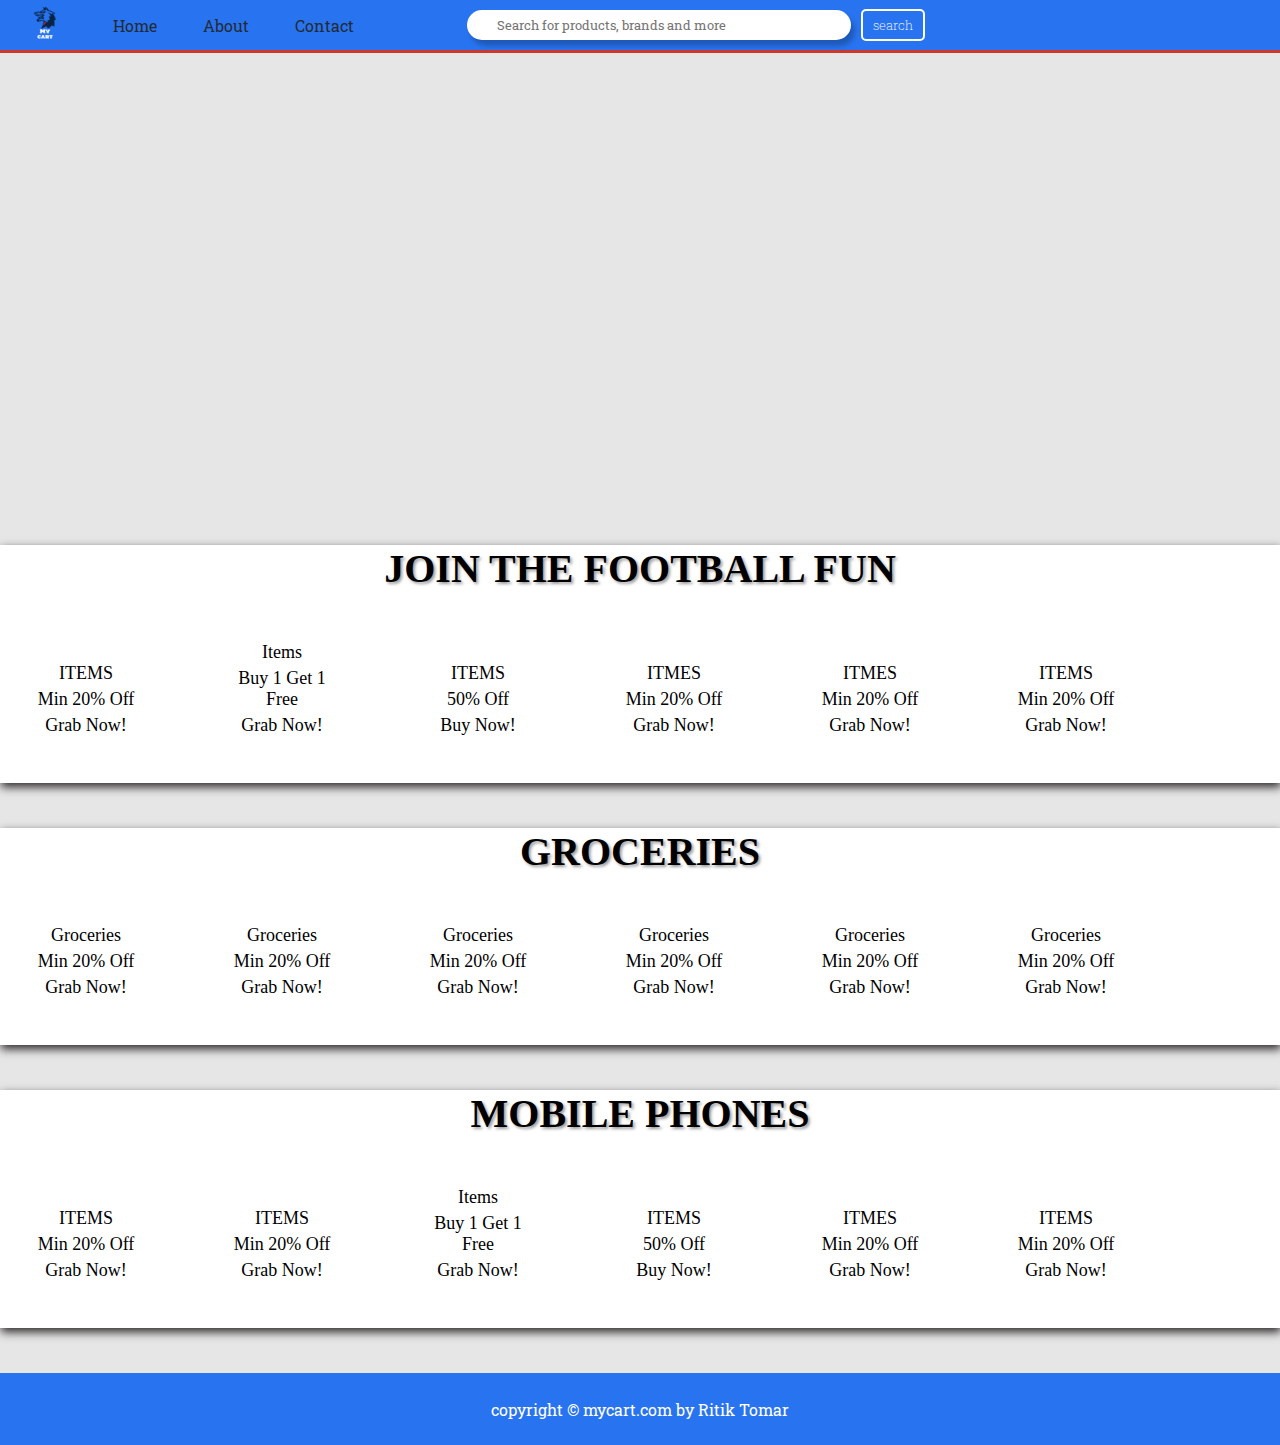
==== index.html @ 51cf204a "adding icon" ====
<!DOCTYPE html>
<html lang="en">

<head>
    <meta charset="UTF-8">
    <meta http-equiv="X-UA-Compatible" content="IE=edge">
    <meta name="viewport" content="width=device-width, initial-scale=1.0">
    <title> MyCart</title>
     <link rel="icon" href="mycart logo (best).png" type="image/png" >
    <link rel="stylesheet" href="css/style.css">
    <link rel="stylesheet" href="css/pages.css">
    <link rel="stylesheet" href="css/responsive.css">
</head>

<body>
    <header>
        <nav>
            <div class="logo">
                <a href="/my cart project/index.html">
                    <img src="image/mycart logo.png"
                        alt="error">
                </a>
            </div>
            <ul>
                <li><a href="pages/home.html">Home</a></li>
                <li><a href="pages/about.html">About</a></li>
                <li> <a href="pages/contact.html">Contact</a></li>
            </ul>
            <div class="search">
                <input type="text" name="" id="search" placeholder="Search for products, brands and more"   list="suggestion">
                <datalist id="suggestion">
                    <option value="shirts">
                    <option value="t-shirts">
                    <option value="jeans">
                    <option value="pants">
                    <option value="sun glasses">
                    <option value="grossries">
                    <option value="mobiles">
                    <option value="bags">
                    <option value="football">
                    <option value="cricket bat">
                </datalist>
                <button class="btn">search</button>
            </div>
        </nav>
        <!-- progress bar -->
        <div class="progress"></div>
    </header>
    <!-- container -->
    <main>
        <div class="container">
            <div class="slider">
                <img src="../my cart project/image/slider img.jpg" alt="" id="slider-img">
            </div>

            <!-- 1 store -->
            <div class="card">
                <h2>join the football fun</h2>
                <div class="card-item">
                    <div class="store_image">
                        <img src="https://source.unsplash.com/160x160/?football" alt="">
                    </div>
                    <div class="lines">
                        <p class="text-center"> ITEMS</p>
                        <p class="text-center"> Min 20% off </p>
                        <p class="text-center"> Grab Now!</p>
                    </div>
                </div>
                <div class="card-item">
                    <div class="store_image">
                        <img src="https://source.unsplash.com/160x160/?goalkeeper," alt="">
                    </div>
                    <div class="lines">
                        <p class="text-center"> Items</p>
                        <p class="text-center"> buy 1 get 1 free </p>
                        <p class="text-center"> Grab Now!</p>
                    </div>
                </div>
                <div class="card-item">
                    <div class="store_image">
                        <img src="https://source.unsplash.com/160x160/?soccer" alt="">
                    </div>
                    <div class="lines">
                        <p class="text-center"> ITEMS </p>
                        <p class="text-center"> 50% off </p>
                        <p class="text-center"> buy Now!</p>
                    </div>
                </div>
                <div class="card-item">
                    <div class="store_image">
                        <img src="https://source.unsplash.com/160x160/?footballs" alt="">
                    </div>
                    <div class="lines">
                        <p class="text-center"> ITMES</p>
                        <p class="text-center"> Min 20% off </p>
                        <p class="text-center"> Grab Now!</p>
                    </div>
                </div>
                <div class="card-item">
                    <div class="store_image">
                        <img src="https://source.unsplash.com/160x160/?footbal" alt="">
                    </div>
                    <div class="lines">
                        <p class="text-center"> ITMES</p>
                        <p class="text-center"> Min 20% off </p>
                        <p class="text-center"> Grab Now!</p>
                    </div>
                </div>
                <div class="card-item">
                    <div class="store_image">
                        <img src="https://source.unsplash.com/160x160/?f-ball" alt="">
                    </div>
                    <div class="lines">
                        <p class="text-center"> ITEMS</p>
                        <p class="text-center"> Min 20% off </p>
                        <p class="text-center"> Grab Now!</p>
                    </div>
                </div>
            </div>
            <!-- 2 store -->
            <div class="card">
                <h2>Groceries</h2>
                <div class="card-item">
                    <div class="store_image">
                        <img src="https://source.unsplash.com/160x160/?groceries,food" alt="">
                    </div>
                    <div class="lines">
                        <p class="text-center"> groceries</p>
                        <p class="text-center"> Min 20% off </p>
                        <p class="text-center"> Grab Now!</p>
                    </div>
                </div>
                <div class="card-item">
                    <div class="store_image">
                        <img src="https://source.unsplash.com/160x160/?groceries,food4" alt="">
                    </div>
                    <div class="lines">
                        <p class="text-center"> groceries</p>
                        <p class="text-center"> Min 20% off </p>
                        <p class="text-center"> Grab Now!</p>
                    </div>
                </div>
                <div class="card-item">
                    <div class="store_image">
                        <img src="https://source.unsplash.com/160x160/?food," alt="">
                    </div>
                    <div class="lines">
                        <p class="text-center"> groceries</p>
                        <p class="text-center"> Min 20% off </p>
                        <p class="text-center"> Grab Now!</p>
                    </div>
                </div>
                <div class="card-item">
                    <div class="store_image">
                        <img src="https://source.unsplash.com/160x160/?groceries,foode" alt="">
                    </div>
                    <div class="lines">
                        <p class="text-center">groceries</p>
                        <p class="text-center"> Min 20% off </p>
                        <p class="text-center"> Grab Now!</p>
                    </div>
                </div>
                <div class="card-item">
                    <div class="store_image">
                        <img src="https://source.unsplash.com/160x160/?groceries,foods" alt="">
                    </div>
                    <div class="lines">
                        <p class="text-center"> groceries</p>
                        <p class="text-center"> Min 20% off </p>
                        <p class="text-center"> Grab Now!</p>
                    </div>
                </div>
                <div class="card-item">
                    <div class="store_image">
                        <img src="https://source.unsplash.com/160x160/?groceries1" alt="">
                    </div>
                    <div class="lines">
                        <p class="text-center"> groceries</p>
                        <p class="text-center"> Min 20% off </p>
                        <p class="text-center"> Grab Now!</p>
                    </div>
                </div>
            </div>
            <!-- <hr> -->

            <!-- store3 -->
            <div class="card">
                <h2>mobile phones</h2>
                <div class="card-item">
                    <div class="store_image">
                        <img src="https://source.unsplash.com/160x160/?mobile" alt="">
                    </div>
                    <div class="lines">
                        <p class="text-center"> ITEMS</p>
                        <p class="text-center"> Min 20% off </p>
                        <p class="text-center"> Grab Now!</p>
                    </div>
                </div>
                <div class="card-item">
                    <div class="store_image">
                        <img src="https://source.unsplash.com/160x160/?mobiles" alt="">
                    </div>
                    <div class="lines">
                        <p class="text-center"> ITEMS</p>
                        <p class="text-center"> Min 20% off </p>
                        <p class="text-center"> Grab Now!</p>
                    </div>
                </div>
                <div class="card-item">
                    <div class="store_image">
                        <img src="https://source.unsplash.com/160x160/?phones" alt="">
                    </div>
                    <div class="lines">
                        <p class="text-center"> Items</p>
                        <p class="text-center"> buy 1 get 1 free </p>
                        <p class="text-center"> Grab Now!</p>
                    </div>
                </div>
                <div class="card-item">
                    <div class="store_image">
                        <img src="https://source.unsplash.com/160x160/?telephone" alt="">
                    </div>
                    <div class="lines">
                        <p class="text-center"> ITEMS </p>
                        <p class="text-center"> 50% off </p>
                        <p class="text-center"> buy Now!</p>
                    </div>
                </div>
                <div class="card-item">
                    <div class="store_image">
                        <img src="https://source.unsplash.com/160x160/?smartphone" alt="">
                    </div>
                    <div class="lines">
                        <p class="text-center"> ITMES</p>
                        <p class="text-center"> Min 20% off </p>
                        <p class="text-center"> Grab Now!</p>
                    </div>
                </div>
                <div class="card-item">
                    <div class="store_image">
                        <img src="https://source.unsplash.com/160x160/?tab" alt="">
                    </div>
                    <div class="lines">
                        <p class="text-center"> ITEMS</p>
                        <p class="text-center"> Min 20% off </p>
                        <p class="text-center"> Grab Now!</p>
                    </div>
                </div>
            </div>
        </div>
        </div>
    </main>

    <footer class="flex-all-center">
        <p>copyright &copy; mycart.com by Ritik Tomar</p>
    </footer>
</body>

</html>
---- css/style.css ----
@import url('https://fonts.googleapis.com/css2?family=Newsreader&family=Roboto+Slab&display=swap');
:root {
    --main-bg-color: #2874f0;
}

* {
    padding: 0;
    margin: 0;
    box-sizing: border-box;
}

body {
    background-color: rgba(202, 202, 202, 0.479);
}

header {
    background-color: var(--main-bg-color);
    position: sticky;
    top: 0px;
    z-index: 2;
}

nav {
    display: flex;
    align-items: center;
}

.logo {
    align-items: center;
}

.logo img {
    width: 90px;
    padding: 0 25px;
}

nav ul {
    display: flex;
    justify-content: flex-start;
    align-items: center;
    height: 50px;
}

nav ul li {
    list-style: none;
    padding: 0 23px;
}

nav ul li a {
    color: rgb(35, 43, 54);
    text-decoration: none;
    font-family: 'Roboto Slab', serif;
}

nav ul li a:hover {
    color: rgb(255, 255, 255);
    font-weight: bold;
}

/* search */

.search {
    display: flex;
    align-items: center;
}

.search input {
    height: 30px;
    width: 30vw;
    border-radius: 40px;
    margin: 0 10px 0 90px;
    padding: 0 30px;
    box-shadow: 4px 6px 5px 0px #0000003b;
    border: none;
    font-family: 'Roboto Slab';
}

.search button {
    font-family: 'Roboto Slab', serif;
    font-weight: 200;
    border-radius: 5px;
}

.search button:hover {
    background-color: rgb(255, 255, 255);
    color: rgb(0, 0, 0);
    border: 2px solid black;
    border-radius: 15px;
    animation: .5s linear 1s infinite alternate slidein;
}

/* progress bar start */

.progress {
    background-color: rgb(207, 55, 44);
    height: 3px;
    animation: load 1s ease-in-out 1;
}

@keyframes load {
    0% {
        width: 0vw;
    }
    50% {
        width: 40vw;
    }
    99% {
        width: 50vh;
    }
    100% {
        width: 0vh;
        visibility: hidden;
    }
}

.slider {
    margin: 12px auto;
    width: 81vw;
    height: 52vh;
    overflow: hidden;
}

#slider-img {
    box-shadow: 2px 4px 6px #828282;
    height: 319px;
    position: relative;
    left: 190px;
}

/* stores */

.card {
    max-width: 100vw;
    padding-bottom: 30px;
    background-color: rgb(255, 255, 255);
    box-shadow: 1px 4px 9px 0px rgb(43 39 39);
    margin-bottom: 45px;
    ;
}

.card h2 {
    font-family: Cambria, Cochin, Georgia, Times, 'Times New Roman', serif;
    text-transform: uppercase;
    text-align: center;
    margin: 10px 0;
    font-size: 40px;
    text-shadow: 2px 2px 3px #5d5d5d9c;
}

.card-item {
    display: inline-block;
    flex-direction: row;
    width: 10vw;
    margin: 17px 32px;
    padding-right: 20px;
}

.store_image {
    display: inline-block;

}

.store_image :hover {
    transform: translateY(-15px);
    box-shadow: 2px 2px 4px rgb(121, 121, 121);
    cursor: pointer;
}

/* footer */

footer {
    height: 8vh;
    background-color: var(--main-bg-color);
    color: white;
    font-family: 'Roboto Slab', serif;
}

/* util.css */

.text-center {
    text-align: center;
    padding-top: 5px;
    font-size: 18px;
    text-transform: capitalize;
}

.flex-all-center {
    display: flex;
    justify-content: center;
    align-items: center;
}

.btn {
    padding: 5px 10px;
    color: white;
    background-color: var(--main-bg-color);
    border: 2px solid white;
    border-radius: 5px;
    cursor: pointer;
}
---- css/pages.css ----
.heading {
    display: flex;
    justify-content: center;
    margin: 16px auto;
    font-family: Cambria, Cochin, Georgia, Times, 'Times New Roman', serif;
    text-decoration: underline;
}

.pages-footer {
    position: relative;
    bottom: -90vh;
}

/* -----home----- */

#home-slider-img {
    box-shadow: 2px 5px 7px 1px #a9a9a9;
}

/* -----contact---- */

section {
    display: flex;
    justify-content: center;
    width: 100vw;
    height: 100vh;
}

h1 {
    text-shadow: 0 3px 5px rgba(0, 0, 0, 0.5);
    font-size: 50px;
    position: relative;
}

#body {
    overflow-x: hidden;
}
---- css/responsive.css ----
@media screen and (max-width:1200px) {
    nav {
        flex-direction: column;
    }
    .logo {
        justify-content: center;
        margin: 10px 0;
    }
    .search {
        justify-content: center;
    }
    .search input {
        margin: 12px 16px;
    }
    .slider{
        height: 23vh;
    }
}
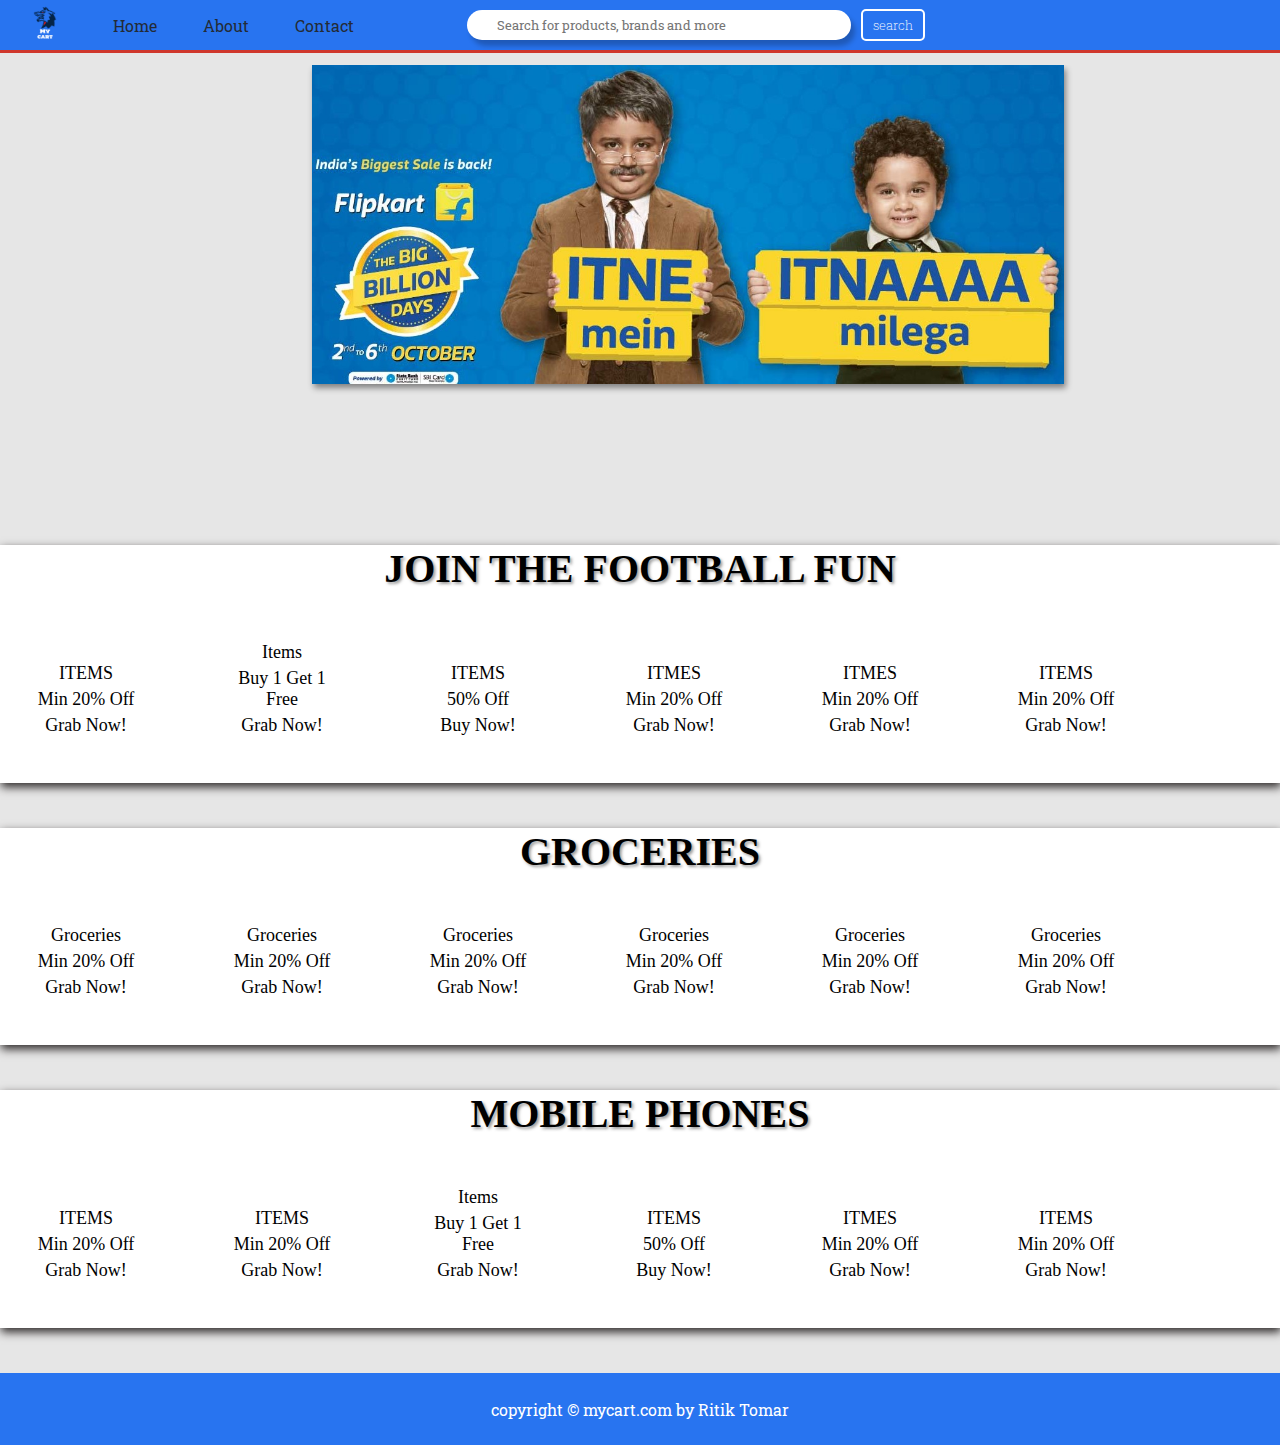
==== commit 0c94e00a: "some changing in LOGO OF MY CART" ====
--- a/index.html
+++ b/index.html
@@ -15,10 +15,10 @@
 <body>
     <header>
         <nav>
+					<!-- MyCart logo -->
             <div class="logo">
-                <a href="/my cart project/index.html">
-                    <img src="image/mycart logo.png"
-                        alt="error">
+                 <a href="index.html">
+                    <img src="image/mycart logo.png" alt="error">
                 </a>
             </div>
             <ul>
@@ -46,11 +46,11 @@
         <!-- progress bar -->
         <div class="progress"></div>
     </header>
-    <!-- container -->
+    <!-- Advertisement -->
     <main>
         <div class="container">
             <div class="slider">
-                <img src="../my cart project/image/slider img.jpg" alt="" id="slider-img">
+                <img src="image/slider img.jpg" alt="" id="slider-img">
             </div>
 
             <!-- 1 store -->
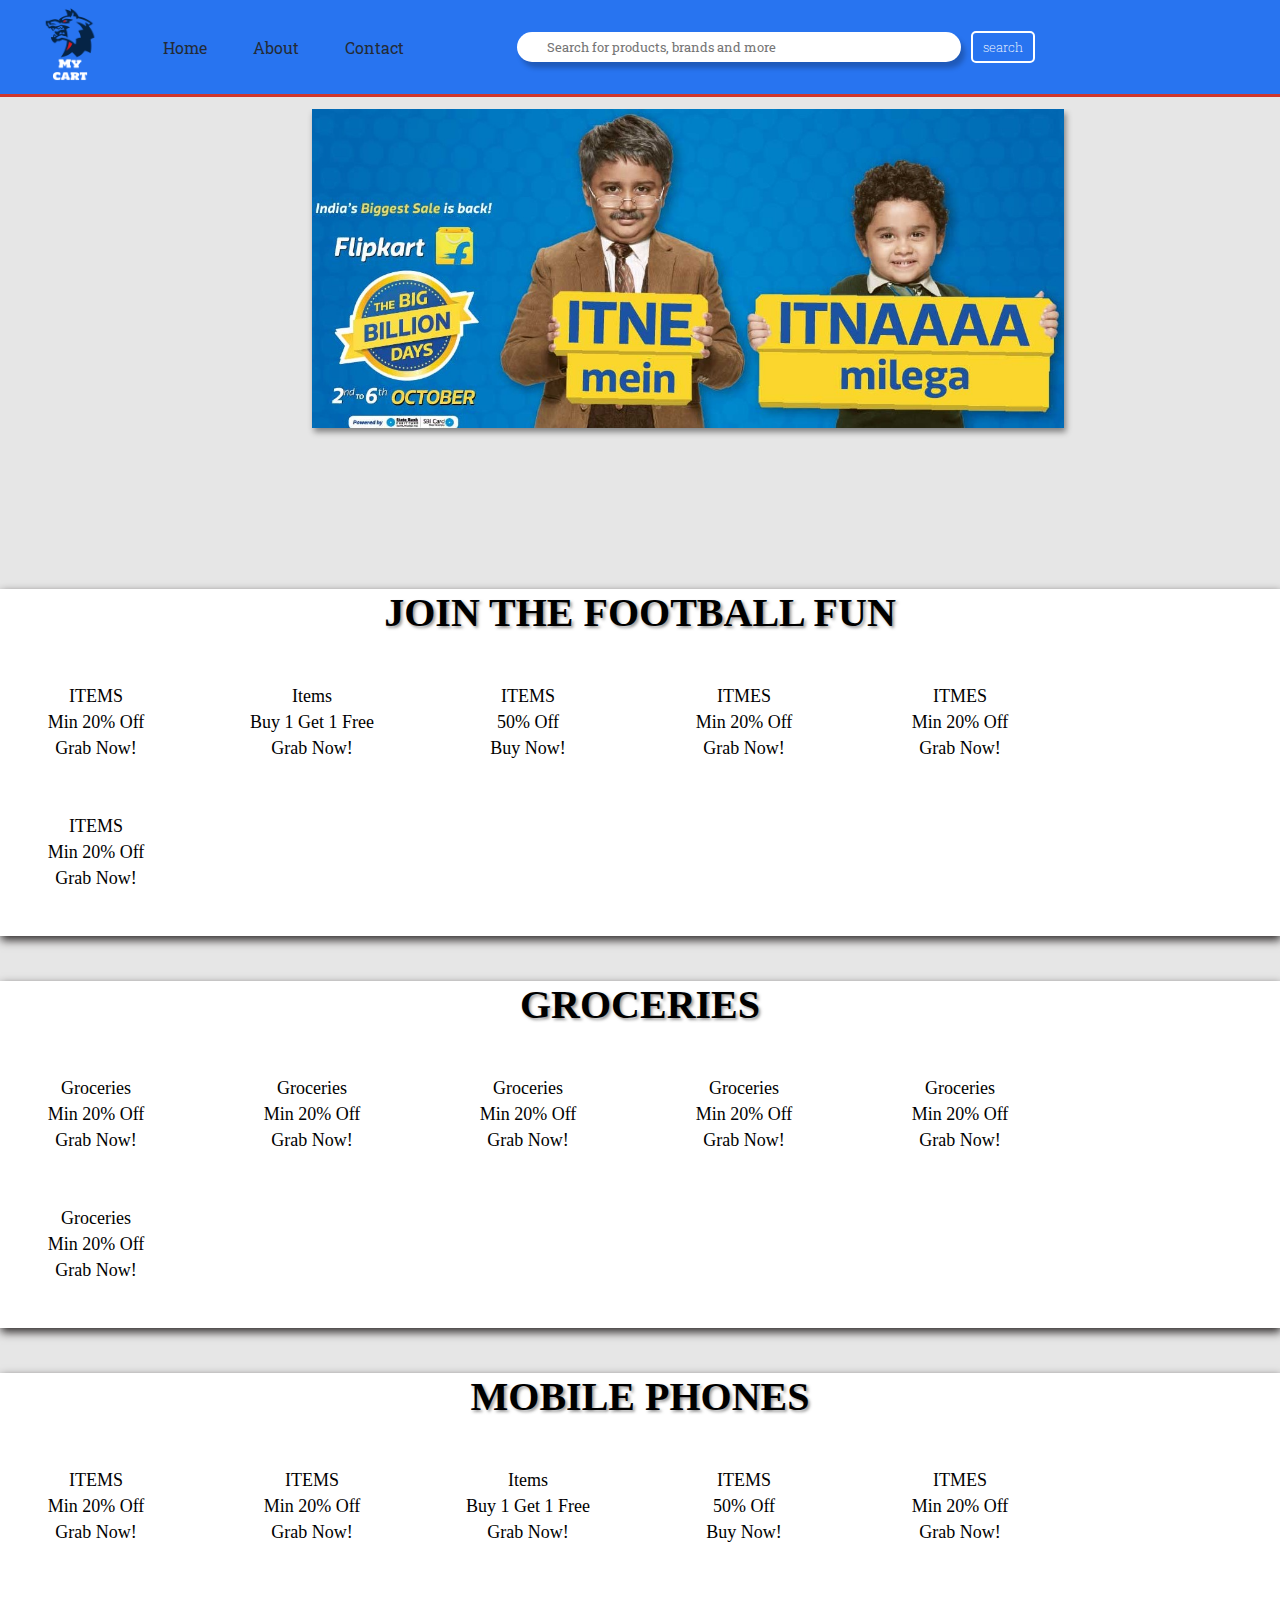
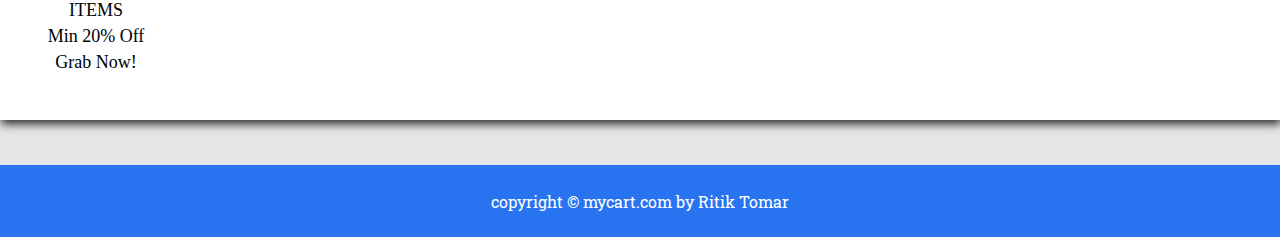
==== commit 50484f4c: "Update index.html" ====
--- a/index.html
+++ b/index.html
@@ -5,7 +5,7 @@
     <meta charset="UTF-8">
     <meta http-equiv="X-UA-Compatible" content="IE=edge">
     <meta name="viewport" content="width=device-width, initial-scale=1.0">
-    <title> MyCart</title>
+    <title> MyCart - Online Shoping site for India </title>
      <link rel="icon" href="mycart logo (best).png" type="image/png" >
     <link rel="stylesheet" href="css/style.css">
     <link rel="stylesheet" href="css/pages.css">
--- a/css/style.css
+++ b/css/style.css
@@ -6,7 +6,6 @@
 * {
     padding: 0;
     margin: 0;
-    box-sizing: border-box;
 }
 
 body {
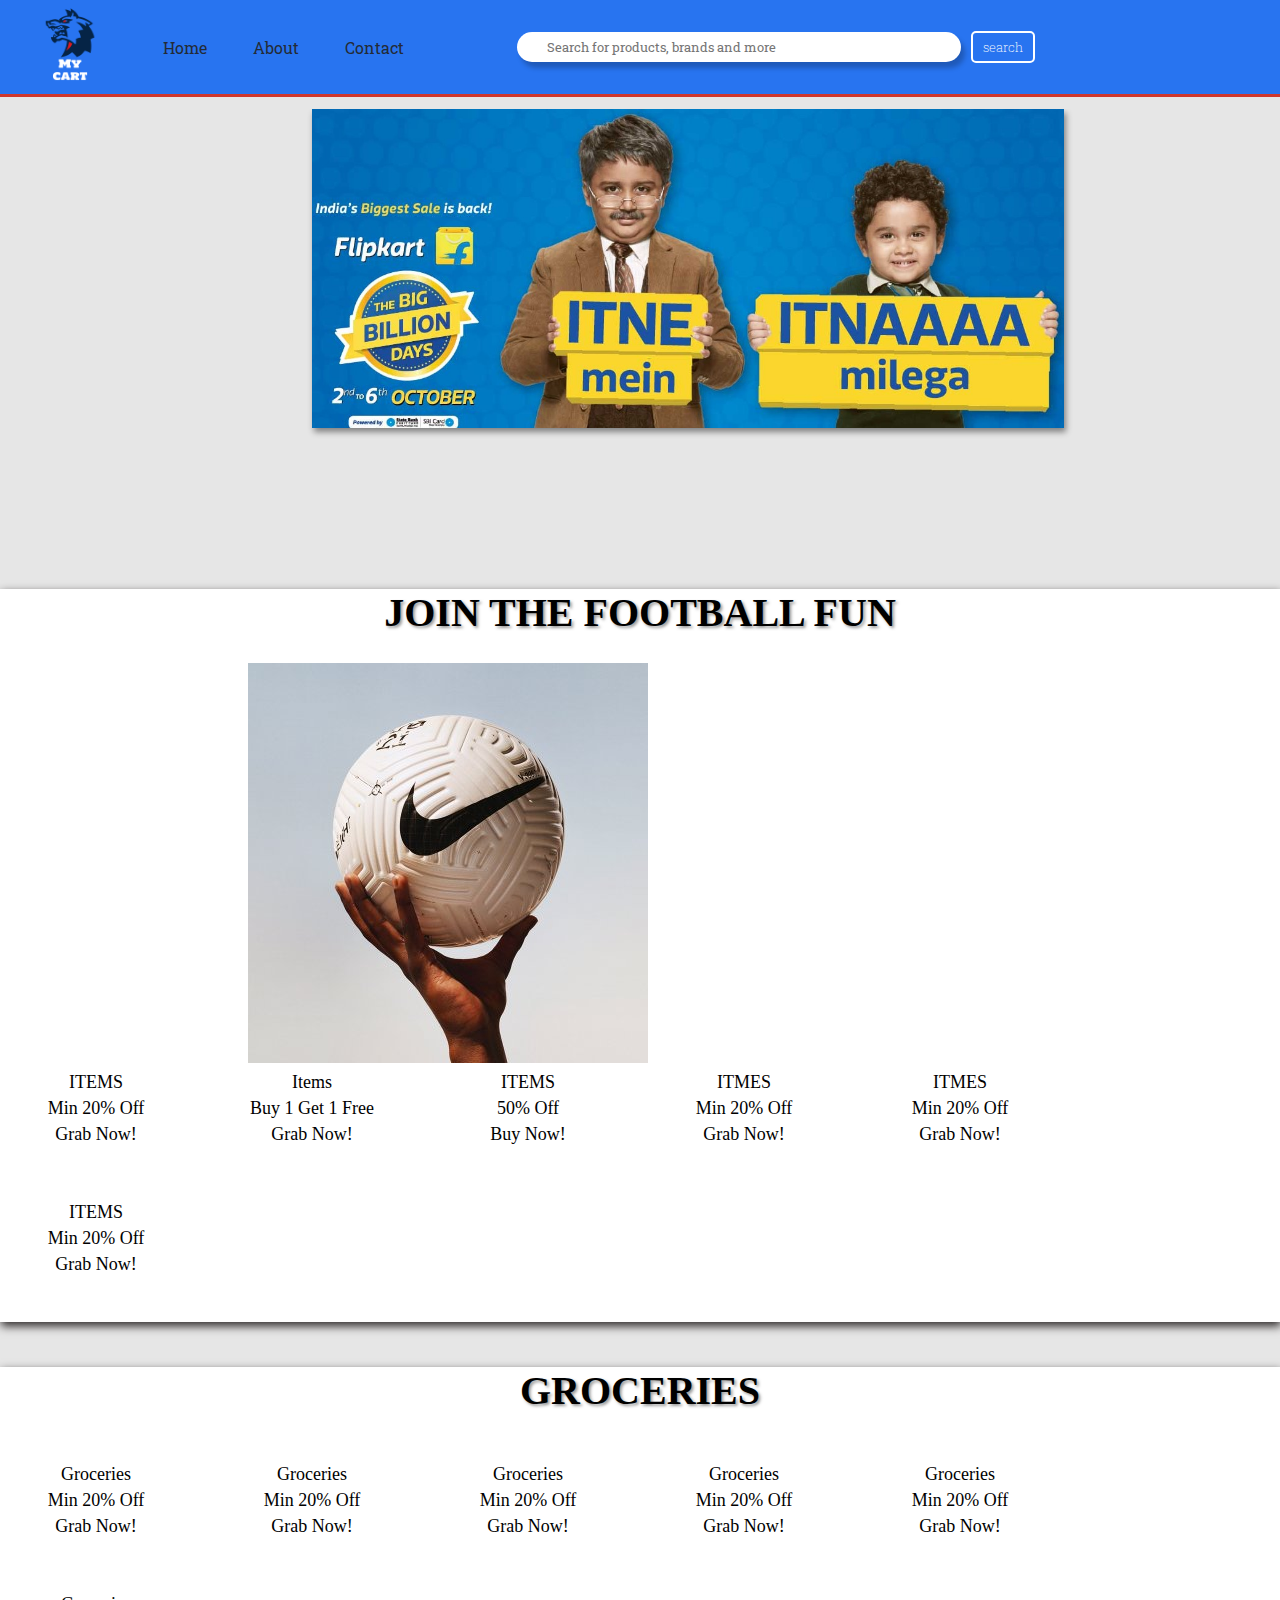
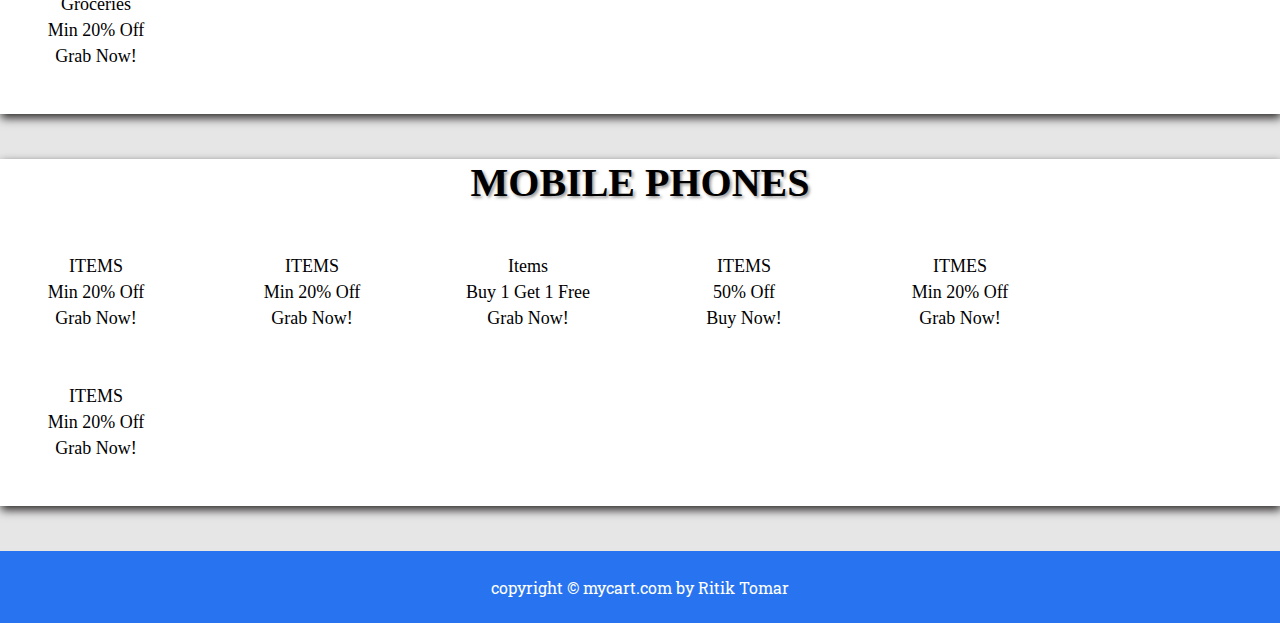
==== commit 35202938: "Update index.html" ====
--- a/index.html
+++ b/index.html
@@ -6,7 +6,7 @@
     <meta http-equiv="X-UA-Compatible" content="IE=edge">
     <meta name="viewport" content="width=device-width, initial-scale=1.0">
     <title> MyCart - Online Shoping site for India </title>
-     <link rel="icon" href="mycart logo (best).png" type="image/png" >
+     <link rel="icon" href="image/mycart logo(best).png" type="image/png" >
     <link rel="stylesheet" href="css/style.css">
     <link rel="stylesheet" href="css/pages.css">
     <link rel="stylesheet" href="css/responsive.css">
@@ -68,7 +68,7 @@
                 </div>
                 <div class="card-item">
                     <div class="store_image">
-                        <img src="https://source.unsplash.com/160x160/?goalkeeper," alt="">
+                        <img src="image/footballl.jpg" alt="LOL">
                     </div>
                     <div class="lines">
                         <p class="text-center"> Items</p>
@@ -98,7 +98,7 @@
                 </div>
                 <div class="card-item">
                     <div class="store_image">
-                        <img src="https://source.unsplash.com/160x160/?footbal" alt="">
+                        <img src="https://source.unsplash.com/160x160/?football" alt="">
                     </div>
                     <div class="lines">
                         <p class="text-center"> ITMES</p>
@@ -108,7 +108,7 @@
                 </div>
                 <div class="card-item">
                     <div class="store_image">
-                        <img src="https://source.unsplash.com/160x160/?f-ball" alt="">
+                        <img src="https://source.unsplash.com/160x160/?ball" alt="">
                     </div>
                     <div class="lines">
                         <p class="text-center"> ITEMS</p>
@@ -132,27 +132,27 @@
                 </div>
                 <div class="card-item">
                     <div class="store_image">
-                        <img src="https://source.unsplash.com/160x160/?groceries,food4" alt="">
-                    </div>
-                    <div class="lines">
-                        <p class="text-center"> groceries</p>
-                        <p class="text-center"> Min 20% off </p>
-                        <p class="text-center"> Grab Now!</p>
-                    </div>
-                </div>
-                <div class="card-item">
-                    <div class="store_image">
-                        <img src="https://source.unsplash.com/160x160/?food," alt="">
-                    </div>
-                    <div class="lines">
-                        <p class="text-center"> groceries</p>
-                        <p class="text-center"> Min 20% off </p>
-                        <p class="text-center"> Grab Now!</p>
-                    </div>
-                </div>
-                <div class="card-item">
-                    <div class="store_image">
-                        <img src="https://source.unsplash.com/160x160/?groceries,foode" alt="">
+                        <img src="https://source.unsplash.com/160x160/?groceries,food" alt="">
+                    </div>
+                    <div class="lines">
+                        <p class="text-center"> groceries</p>
+                        <p class="text-center"> Min 20% off </p>
+                        <p class="text-center"> Grab Now!</p>
+                    </div>
+                </div>
+                <div class="card-item">
+                    <div class="store_image">
+                        <img src="https://source.unsplash.com/160x160/?food" alt="">
+                    </div>
+                    <div class="lines">
+                        <p class="text-center"> groceries</p>
+                        <p class="text-center"> Min 20% off </p>
+                        <p class="text-center"> Grab Now!</p>
+                    </div>
+                </div>
+                <div class="card-item">
+                    <div class="store_image">
+                        <img src="https://source.unsplash.com/160x160/?groceries,food" alt="">
                     </div>
                     <div class="lines">
                         <p class="text-center">groceries</p>
@@ -162,17 +162,17 @@
                 </div>
                 <div class="card-item">
                     <div class="store_image">
-                        <img src="https://source.unsplash.com/160x160/?groceries,foods" alt="">
-                    </div>
-                    <div class="lines">
-                        <p class="text-center"> groceries</p>
-                        <p class="text-center"> Min 20% off </p>
-                        <p class="text-center"> Grab Now!</p>
-                    </div>
-                </div>
-                <div class="card-item">
-                    <div class="store_image">
-                        <img src="https://source.unsplash.com/160x160/?groceries1" alt="">
+                        <img src="https://source.unsplash.com/160x160/?groceries,food" alt="">
+                    </div>
+                    <div class="lines">
+                        <p class="text-center"> groceries</p>
+                        <p class="text-center"> Min 20% off </p>
+                        <p class="text-center"> Grab Now!</p>
+                    </div>
+                </div>
+                <div class="card-item">
+                    <div class="store_image">
+                        <img src="https://source.unsplash.com/160x160/?groceries" alt="">
                     </div>
                     <div class="lines">
                         <p class="text-center"> groceries</p>
@@ -218,7 +218,7 @@
                 </div>
                 <div class="card-item">
                     <div class="store_image">
-                        <img src="https://source.unsplash.com/160x160/?telephone" alt="">
+                        <img src="https://source.unsplash.com/160x160/?phone" alt="">
                     </div>
                     <div class="lines">
                         <p class="text-center"> ITEMS </p>
--- a/css/style.css
+++ b/css/style.css
@@ -29,7 +29,7 @@
 }
 
 .logo img {
-    width: 90px;
+    width: 10vh;
     padding: 0 25px;
 }
 
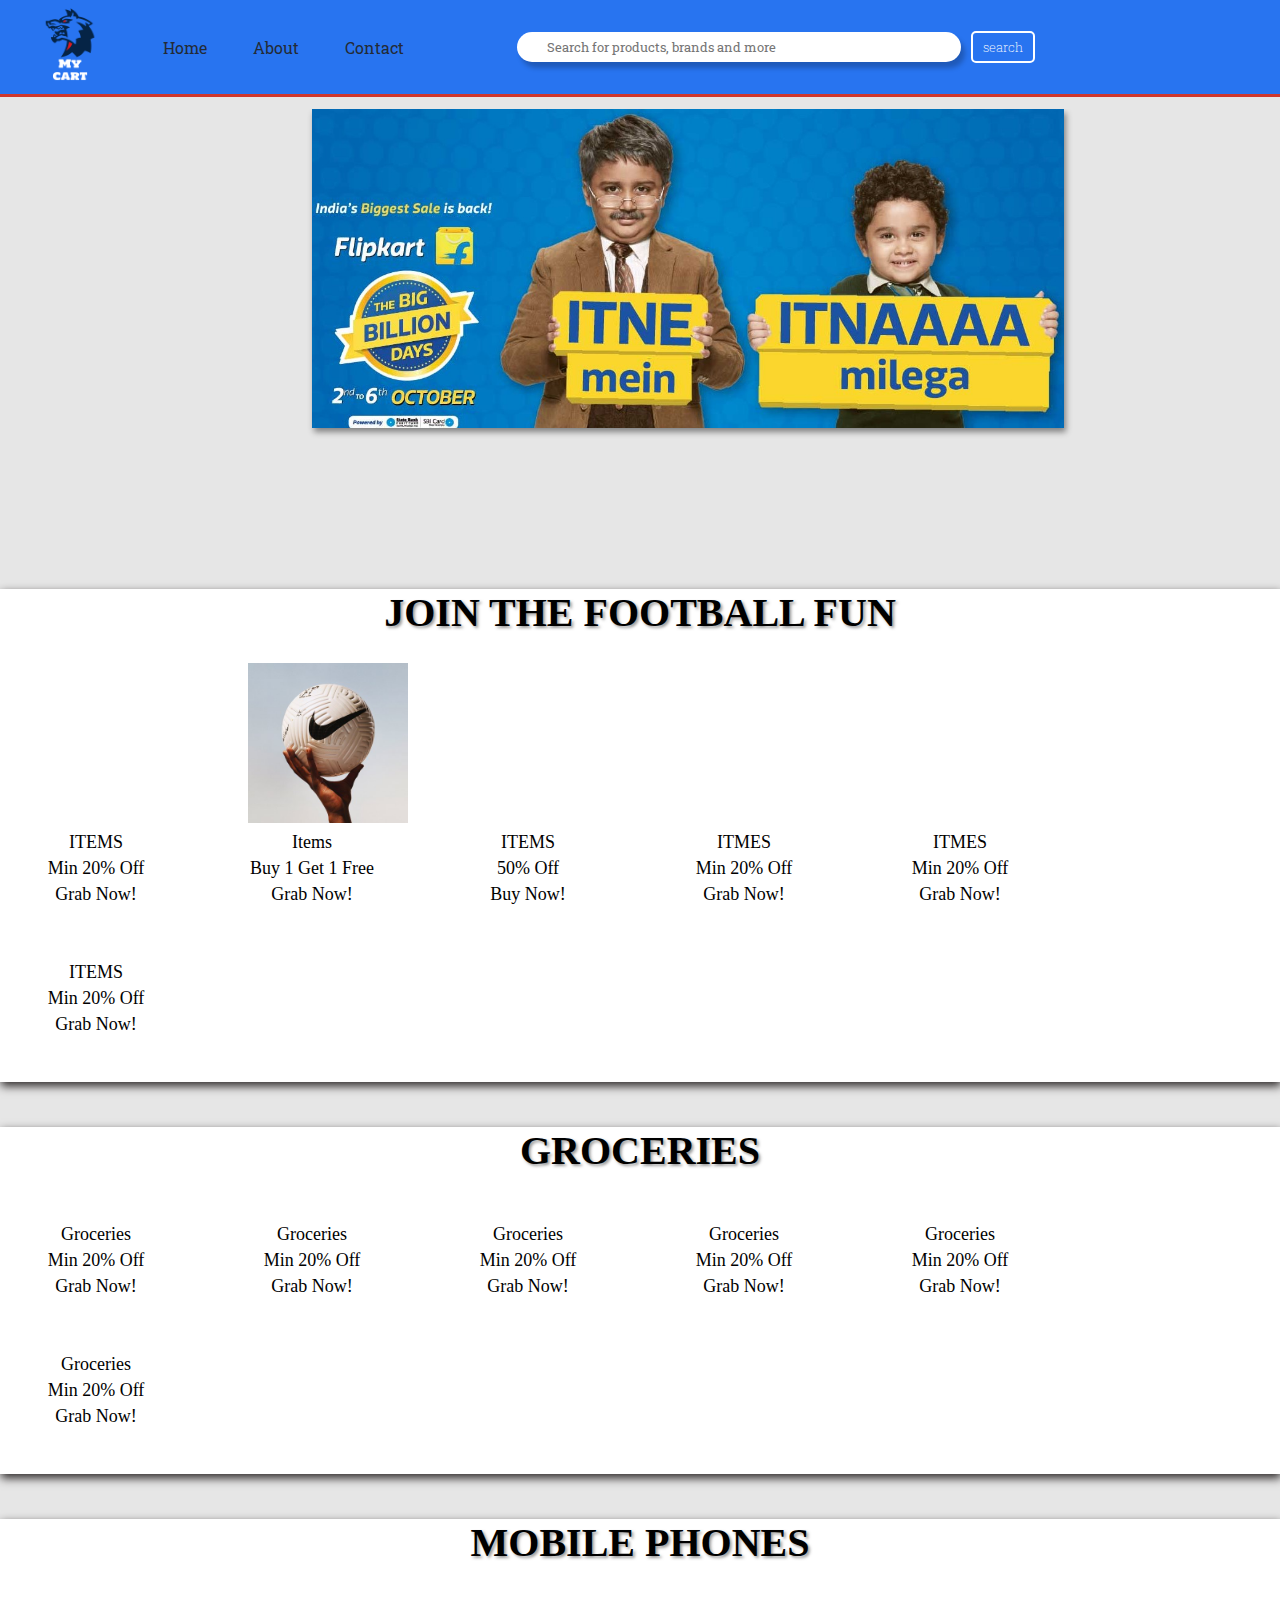
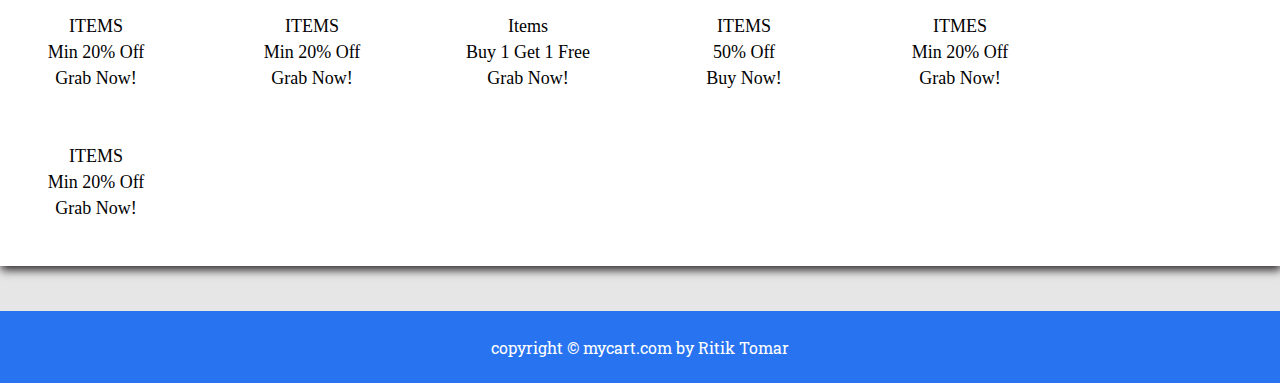
==== commit 593cb087: "Update index.html" ====
--- a/index.html
+++ b/index.html
@@ -68,7 +68,7 @@
                 </div>
                 <div class="card-item">
                     <div class="store_image">
-                        <img src="image/footballl.jpg" alt="LOL">
+                        <img src="image/footballl.jpg" alt="LOL" height="160px">
                     </div>
                     <div class="lines">
                         <p class="text-center"> Items</p>
